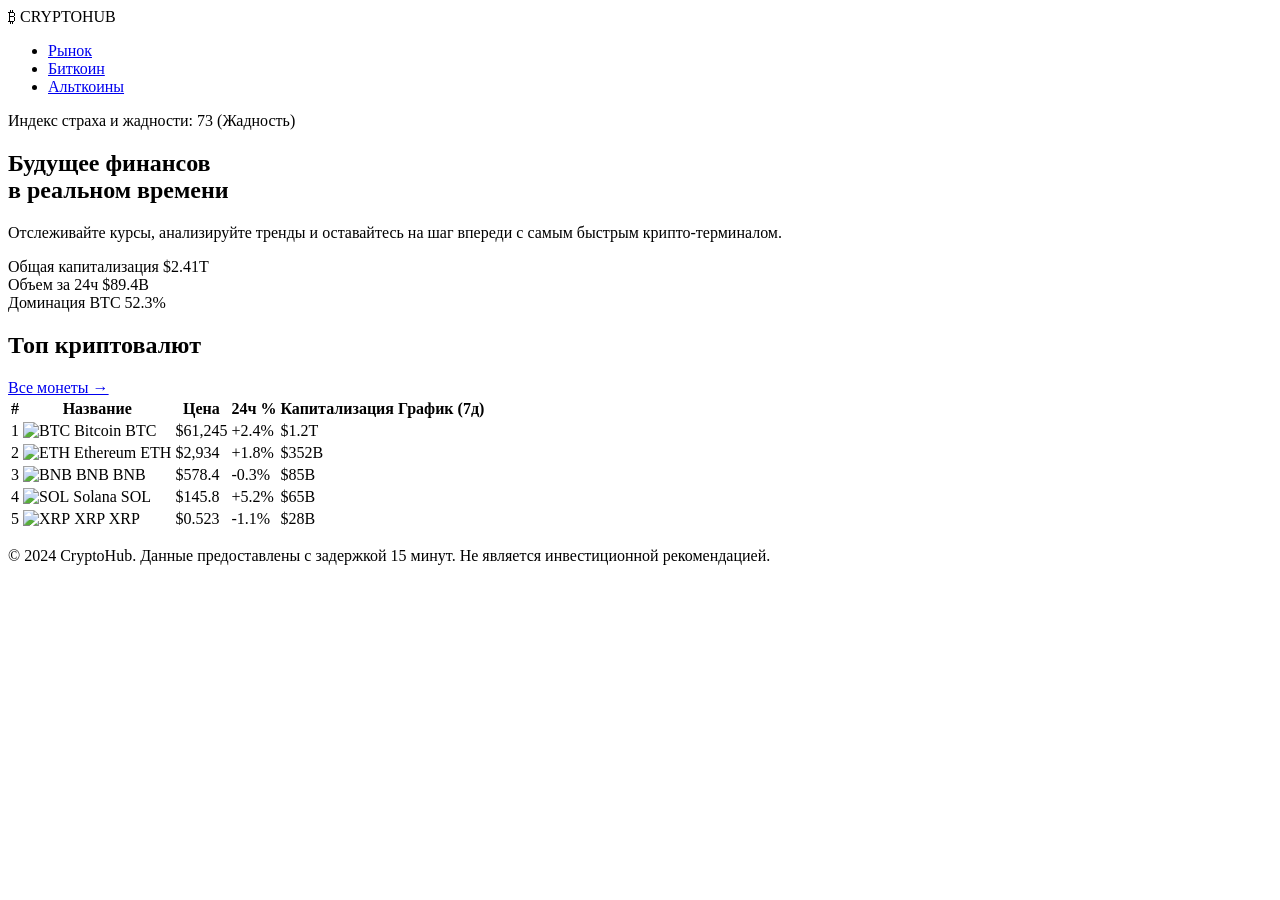
==== index.html @ fec2ba9e "index.html" ====
<!DOCTYPE html>
<html lang="ru">
<head>
    <meta charset="UTF-8">
    <meta name="viewport" content="width=device-width, initial-scale=1.0">
    <title>CRYPTO HUB — Курсы и аналитика</title>
    <link rel="stylesheet" href="style.css">
    <!-- Шрифт Inter (современный sans-serif) -->
    <link rel="preconnect" href="https://fonts.googleapis.com">
    <link rel="preconnect" href="https://fonts.gstatic.com" crossorigin>
    <link href="https://fonts.googleapis.com/css2?family=Inter:opsz,wght@14..32,400;14..32,600;14..32,800&display=swap" rel="stylesheet">
</head>
<body>
    <!-- Фоновые эффекты -->
    <div class="bg-glow"></div>
    
    <!-- Шапка -->
    <header>
        <nav class="container">
            <div class="logo">
                <span class="logo-icon">₿</span>
                <span>CRYPTO<span class="logo-light">HUB</span></span>
            </div>
            <ul class="nav-links">
                <li><a href="index.html" class="active">Рынок</a></li>
                <li><a href="bitcoin.html">Биткоин</a></li>
                <li><a href="altcoins.html">Альткоины</a></li>
            </ul>
            <div class="header-right">
                <span class="market-sentiment">Индекс страха и жадности: <span id="fear-greed-value">73 (Жадность)</span></span>
            </div>
        </nav>
    </header>

    <main>
        <!-- Главный баннер -->
        <section class="hero">
            <div class="container">
                <div class="hero-content">
                    <h1>Будущее финансов <br>в <span class="gradient-text">реальном времени</span></h1>
                    <p>Отслеживайте курсы, анализируйте тренды и оставайтесь на шаг впереди с самым быстрым крипто-терминалом.</p>
                    <div class="hero-stats">
                        <div class="stat-item">
                            <span class="stat-label">Общая капитализация</span>
                            <span class="stat-value">$2.41T</span>
                        </div>
                        <div class="stat-item">
                            <span class="stat-label">Объем за 24ч</span>
                            <span class="stat-value">$89.4B</span>
                        </div>
                        <div class="stat-item">
                            <span class="stat-label">Доминация BTC</span>
                            <span class="stat-value">52.3%</span>
                        </div>
                    </div>
                </div>
                <div class="hero-visual">
                    <div class="floating-chart">
                        <div class="candle"></div>
                        <div class="candle green"></div>
                        <div class="candle red"></div>
                        <div class="candle green"></div>
                        <div class="candle green"></div>
                    </div>
                </div>
            </div>
        </section>

        <!-- Таблица курсов -->
        <section class="market-table-section">
            <div class="container">
                <div class="section-header">
                    <h2>Топ криптовалют</h2>
                    <a href="#" class="view-all">Все монеты →</a>
                </div>
                
                <div class="table-wrapper">
                    <table class="crypto-table">
                        <thead>
                            <tr>
                                <th>#</th>
                                <th>Название</th>
                                <th>Цена</th>
                                <th>24ч %</th>
                                <th>Капитализация</th>
                                <th>График (7д)</th>
                            </tr>
                        </thead>
                        <tbody>
                            <!-- BTC -->
                            <tr>
                                <td>1</td>
                                <td class="coin-info">
                                    <img src="https://cryptologos.cc/logos/bitcoin-btc-logo.svg?v=035" alt="BTC" class="coin-icon">
                                    Bitcoin <span class="coin-symbol">BTC</span>
                                </td>
                                <td class="price">$61,245</td>
                                <td class="change positive">+2.4%</td>
                                <td>$1.2T</td>
                                <td><div class="sparkline up"></div></td>
                            </tr>
                            <!-- ETH -->
                            <tr>
                                <td>2</td>
                                <td class="coin-info">
                                    <img src="https://cryptologos.cc/logos/ethereum-eth-logo.svg?v=035" alt="ETH" class="coin-icon">
                                    Ethereum <span class="coin-symbol">ETH</span>
                                </td>
                                <td class="price">$2,934</td>
                                <td class="change positive">+1.8%</td>
                                <td>$352B</td>
                                <td><div class="sparkline up"></div></td>
                            </tr>
                            <!-- BNB -->
                            <tr>
                                <td>3</td>
                                <td class="coin-info">
                                    <img src="https://cryptologos.cc/logos/bnb-bnb-logo.svg?v=035" alt="BNB" class="coin-icon">
                                    BNB <span class="coin-symbol">BNB</span>
                                </td>
                                <td class="price">$578.4</td>
                                <td class="change negative">-0.3%</td>
                                <td>$85B</td>
                                <td><div class="sparkline down"></div></td>
                            </tr>
                            <!-- SOL -->
                            <tr>
                                <td>4</td>
                                <td class="coin-info">
                                    <img src="https://cryptologos.cc/logos/solana-sol-logo.svg?v=035" alt="SOL" class="coin-icon">
                                    Solana <span class="coin-symbol">SOL</span>
                                </td>
                                <td class="price">$145.8</td>
                                <td class="change positive">+5.2%</td>
                                <td>$65B</td>
                                <td><div class="sparkline up"></div></td>
                            </tr>
                            <!-- XRP -->
                            <tr>
                                <td>5</td>
                                <td class="coin-info">
                                    <img src="https://cryptologos.cc/logos/xrp-xrp-logo.svg?v=035" alt="XRP" class="coin-icon">
                                    XRP <span class="coin-symbol">XRP</span>
                                </td>
                                <td class="price">$0.523</td>
                                <td class="change negative">-1.1%</td>
                                <td>$28B</td>
                                <td><div class="sparkline down"></div></td>
                            </tr>
                        </tbody>
                    </table>
                </div>
            </div>
        </section>
    </main>

    <footer>
        <div class="container">
            <p>© 2024 CryptoHub. Данные предоставлены с задержкой 15 минут. Не является инвестиционной рекомендацией.</p>
        </div>
    </footer>

    <script src="script.js"></script>
</body>
</html>
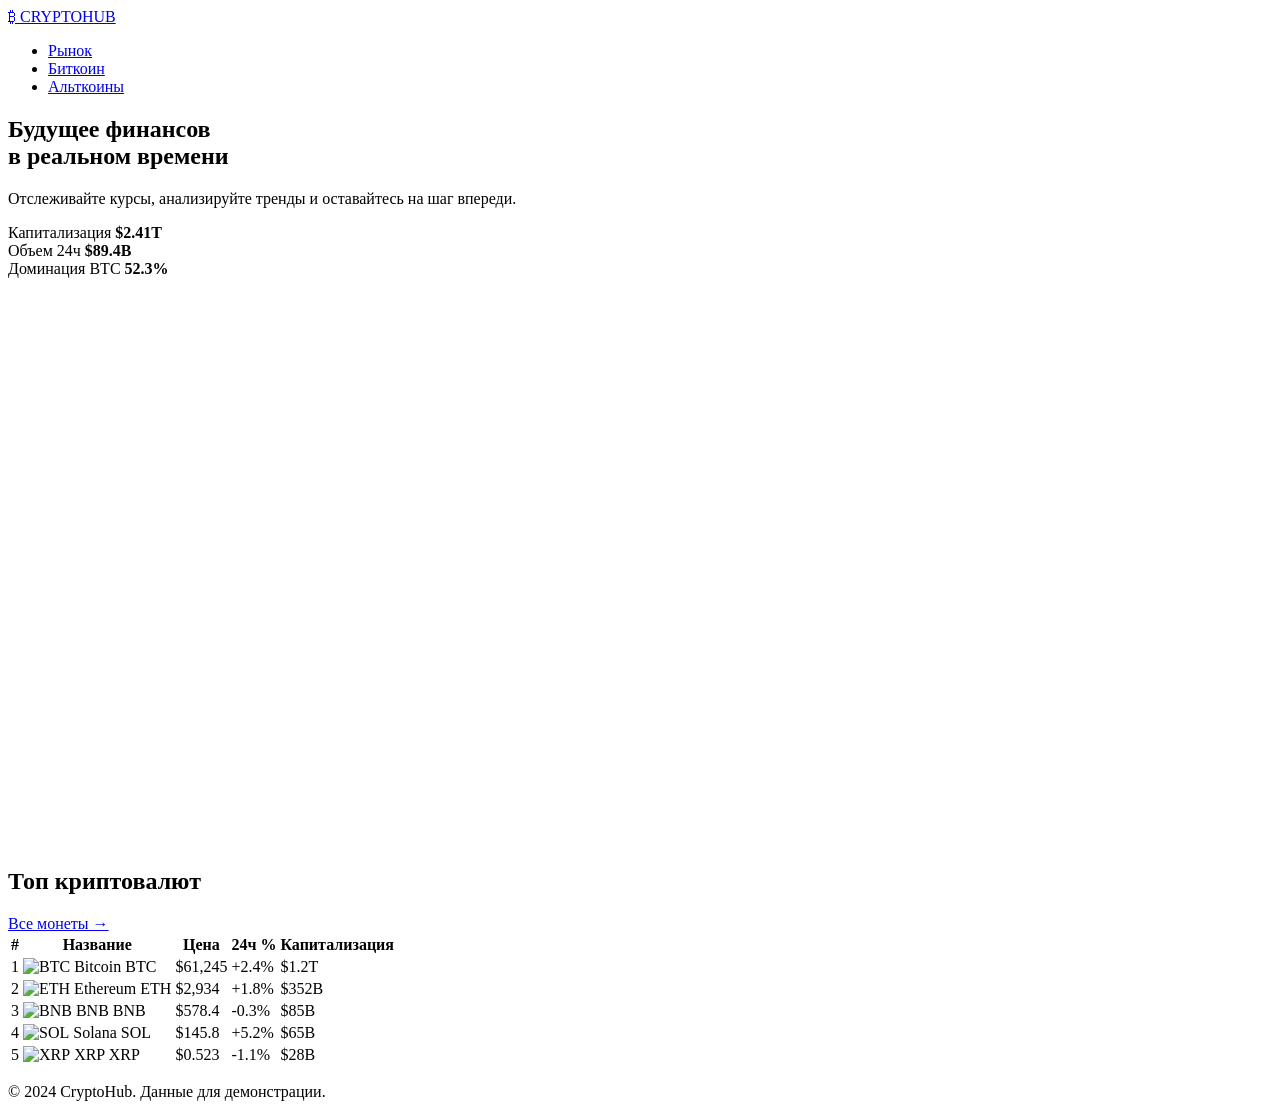
==== commit 8bc4fbb8: "index.html" ====
--- a/index.html
+++ b/index.html
@@ -3,163 +3,125 @@
 <head>
     <meta charset="UTF-8">
     <meta name="viewport" content="width=device-width, initial-scale=1.0">
-    <title>CRYPTO HUB — Курсы и аналитика</title>
+    <title>Crypto Hub — Курсы криптовалют</title>
     <link rel="stylesheet" href="style.css">
-    <!-- Шрифт Inter (современный sans-serif) -->
-    <link rel="preconnect" href="https://fonts.googleapis.com">
-    <link rel="preconnect" href="https://fonts.gstatic.com" crossorigin>
-    <link href="https://fonts.googleapis.com/css2?family=Inter:opsz,wght@14..32,400;14..32,600;14..32,800&display=swap" rel="stylesheet">
+    <link href="https://fonts.googleapis.com/css2?family=Inter:wght@400;600;800&display=swap" rel="stylesheet">
 </head>
 <body>
-    <!-- Фоновые эффекты -->
-    <div class="bg-glow"></div>
+    <div class="bg-effect"></div>
     
-    <!-- Шапка -->
     <header>
-        <nav class="container">
-            <div class="logo">
-                <span class="logo-icon">₿</span>
-                <span>CRYPTO<span class="logo-light">HUB</span></span>
-            </div>
-            <ul class="nav-links">
+        <div class="container nav-container">
+            <a href="index.html" class="logo">
+                <span class="logo-icon">₿</span> CRYPTO<span>HUB</span>
+            </a>
+            <ul class="nav-menu">
                 <li><a href="index.html" class="active">Рынок</a></li>
                 <li><a href="bitcoin.html">Биткоин</a></li>
                 <li><a href="altcoins.html">Альткоины</a></li>
             </ul>
-            <div class="header-right">
-                <span class="market-sentiment">Индекс страха и жадности: <span id="fear-greed-value">73 (Жадность)</span></span>
-            </div>
-        </nav>
+        </div>
     </header>
 
-    <main>
-        <!-- Главный баннер -->
+    <main class="container">
         <section class="hero">
-            <div class="container">
-                <div class="hero-content">
-                    <h1>Будущее финансов <br>в <span class="gradient-text">реальном времени</span></h1>
-                    <p>Отслеживайте курсы, анализируйте тренды и оставайтесь на шаг впереди с самым быстрым крипто-терминалом.</p>
-                    <div class="hero-stats">
-                        <div class="stat-item">
-                            <span class="stat-label">Общая капитализация</span>
-                            <span class="stat-value">$2.41T</span>
-                        </div>
-                        <div class="stat-item">
-                            <span class="stat-label">Объем за 24ч</span>
-                            <span class="stat-value">$89.4B</span>
-                        </div>
-                        <div class="stat-item">
-                            <span class="stat-label">Доминация BTC</span>
-                            <span class="stat-value">52.3%</span>
-                        </div>
-                    </div>
+            <div>
+                <h1>Будущее финансов <br>в <span class="gradient">реальном времени</span></h1>
+                <p>Отслеживайте курсы, анализируйте тренды и оставайтесь на шаг впереди.</p>
+                <div class="stats-row">
+                    <div class="stat"><span>Капитализация</span> <strong>$2.41T</strong></div>
+                    <div class="stat"><span>Объем 24ч</span> <strong>$89.4B</strong></div>
+                    <div class="stat"><span>Доминация BTC</span> <strong>52.3%</strong></div>
                 </div>
-                <div class="hero-visual">
-                    <div class="floating-chart">
-                        <div class="candle"></div>
-                        <div class="candle green"></div>
-                        <div class="candle red"></div>
-                        <div class="candle green"></div>
-                        <div class="candle green"></div>
-                    </div>
+            </div>
+            <div class="hero-chart">
+                <div class="chart-bars">
+                    <div class="bar" style="height: 80px;"></div>
+                    <div class="bar green" style="height: 120px;"></div>
+                    <div class="bar red" style="height: 90px;"></div>
+                    <div class="bar green" style="height: 150px;"></div>
+                    <div class="bar green" style="height: 130px;"></div>
                 </div>
             </div>
         </section>
 
-        <!-- Таблица курсов -->
-        <section class="market-table-section">
-            <div class="container">
-                <div class="section-header">
-                    <h2>Топ криптовалют</h2>
-                    <a href="#" class="view-all">Все монеты →</a>
-                </div>
-                
-                <div class="table-wrapper">
-                    <table class="crypto-table">
-                        <thead>
-                            <tr>
-                                <th>#</th>
-                                <th>Название</th>
-                                <th>Цена</th>
-                                <th>24ч %</th>
-                                <th>Капитализация</th>
-                                <th>График (7д)</th>
-                            </tr>
-                        </thead>
-                        <tbody>
-                            <!-- BTC -->
-                            <tr>
-                                <td>1</td>
-                                <td class="coin-info">
-                                    <img src="https://cryptologos.cc/logos/bitcoin-btc-logo.svg?v=035" alt="BTC" class="coin-icon">
-                                    Bitcoin <span class="coin-symbol">BTC</span>
-                                </td>
-                                <td class="price">$61,245</td>
-                                <td class="change positive">+2.4%</td>
-                                <td>$1.2T</td>
-                                <td><div class="sparkline up"></div></td>
-                            </tr>
-                            <!-- ETH -->
-                            <tr>
-                                <td>2</td>
-                                <td class="coin-info">
-                                    <img src="https://cryptologos.cc/logos/ethereum-eth-logo.svg?v=035" alt="ETH" class="coin-icon">
-                                    Ethereum <span class="coin-symbol">ETH</span>
-                                </td>
-                                <td class="price">$2,934</td>
-                                <td class="change positive">+1.8%</td>
-                                <td>$352B</td>
-                                <td><div class="sparkline up"></div></td>
-                            </tr>
-                            <!-- BNB -->
-                            <tr>
-                                <td>3</td>
-                                <td class="coin-info">
-                                    <img src="https://cryptologos.cc/logos/bnb-bnb-logo.svg?v=035" alt="BNB" class="coin-icon">
-                                    BNB <span class="coin-symbol">BNB</span>
-                                </td>
-                                <td class="price">$578.4</td>
-                                <td class="change negative">-0.3%</td>
-                                <td>$85B</td>
-                                <td><div class="sparkline down"></div></td>
-                            </tr>
-                            <!-- SOL -->
-                            <tr>
-                                <td>4</td>
-                                <td class="coin-info">
-                                    <img src="https://cryptologos.cc/logos/solana-sol-logo.svg?v=035" alt="SOL" class="coin-icon">
-                                    Solana <span class="coin-symbol">SOL</span>
-                                </td>
-                                <td class="price">$145.8</td>
-                                <td class="change positive">+5.2%</td>
-                                <td>$65B</td>
-                                <td><div class="sparkline up"></div></td>
-                            </tr>
-                            <!-- XRP -->
-                            <tr>
-                                <td>5</td>
-                                <td class="coin-info">
-                                    <img src="https://cryptologos.cc/logos/xrp-xrp-logo.svg?v=035" alt="XRP" class="coin-icon">
-                                    XRP <span class="coin-symbol">XRP</span>
-                                </td>
-                                <td class="price">$0.523</td>
-                                <td class="change negative">-1.1%</td>
-                                <td>$28B</td>
-                                <td><div class="sparkline down"></div></td>
-                            </tr>
-                        </tbody>
-                    </table>
-                </div>
+        <section class="table-section">
+            <div class="section-header">
+                <h2>Топ криптовалют</h2>
+                <a href="#">Все монеты →</a>
+            </div>
+            <div class="table-wrapper">
+                <table>
+                    <thead>
+                        <tr>
+                            <th>#</th>
+                            <th>Название</th>
+                            <th>Цена</th>
+                            <th>24ч %</th>
+                            <th>Капитализация</th>
+                        </tr>
+                    </thead>
+                    <tbody>
+                        <tr>
+                            <td>1</td>
+                            <td class="coin-cell">
+                                <img src="https://cryptologos.cc/logos/bitcoin-btc-logo.svg" alt="BTC" class="coin-icon">
+                                Bitcoin <span>BTC</span>
+                            </td>
+                            <td>$61,245</td>
+                            <td class="positive">+2.4%</td>
+                            <td>$1.2T</td>
+                        </tr>
+                        <tr>
+                            <td>2</td>
+                            <td class="coin-cell">
+                                <img src="https://cryptologos.cc/logos/ethereum-eth-logo.svg" alt="ETH" class="coin-icon">
+                                Ethereum <span>ETH</span>
+                            </td>
+                            <td>$2,934</td>
+                            <td class="positive">+1.8%</td>
+                            <td>$352B</td>
+                        </tr>
+                        <tr>
+                            <td>3</td>
+                            <td class="coin-cell">
+                                <img src="https://cryptologos.cc/logos/bnb-bnb-logo.svg" alt="BNB" class="coin-icon">
+                                BNB <span>BNB</span>
+                            </td>
+                            <td>$578.4</td>
+                            <td class="negative">-0.3%</td>
+                            <td>$85B</td>
+                        </tr>
+                        <tr>
+                            <td>4</td>
+                            <td class="coin-cell">
+                                <img src="https://cryptologos.cc/logos/solana-sol-logo.svg" alt="SOL" class="coin-icon">
+                                Solana <span>SOL</span>
+                            </td>
+                            <td>$145.8</td>
+                            <td class="positive">+5.2%</td>
+                            <td>$65B</td>
+                        </tr>
+                        <tr>
+                            <td>5</td>
+                            <td class="coin-cell">
+                                <img src="https://cryptologos.cc/logos/xrp-xrp-logo.svg" alt="XRP" class="coin-icon">
+                                XRP <span>XRP</span>
+                            </td>
+                            <td>$0.523</td>
+                            <td class="negative">-1.1%</td>
+                            <td>$28B</td>
+                        </tr>
+                    </tbody>
+                </table>
             </div>
         </section>
     </main>
 
     <footer>
         <div class="container">
-            <p>© 2024 CryptoHub. Данные предоставлены с задержкой 15 минут. Не является инвестиционной рекомендацией.</p>
+            <p>© 2024 CryptoHub. Данные для демонстрации.</p>
         </div>
     </footer>
-
-    <script src="script.js"></script>
 </body>
 </html>
